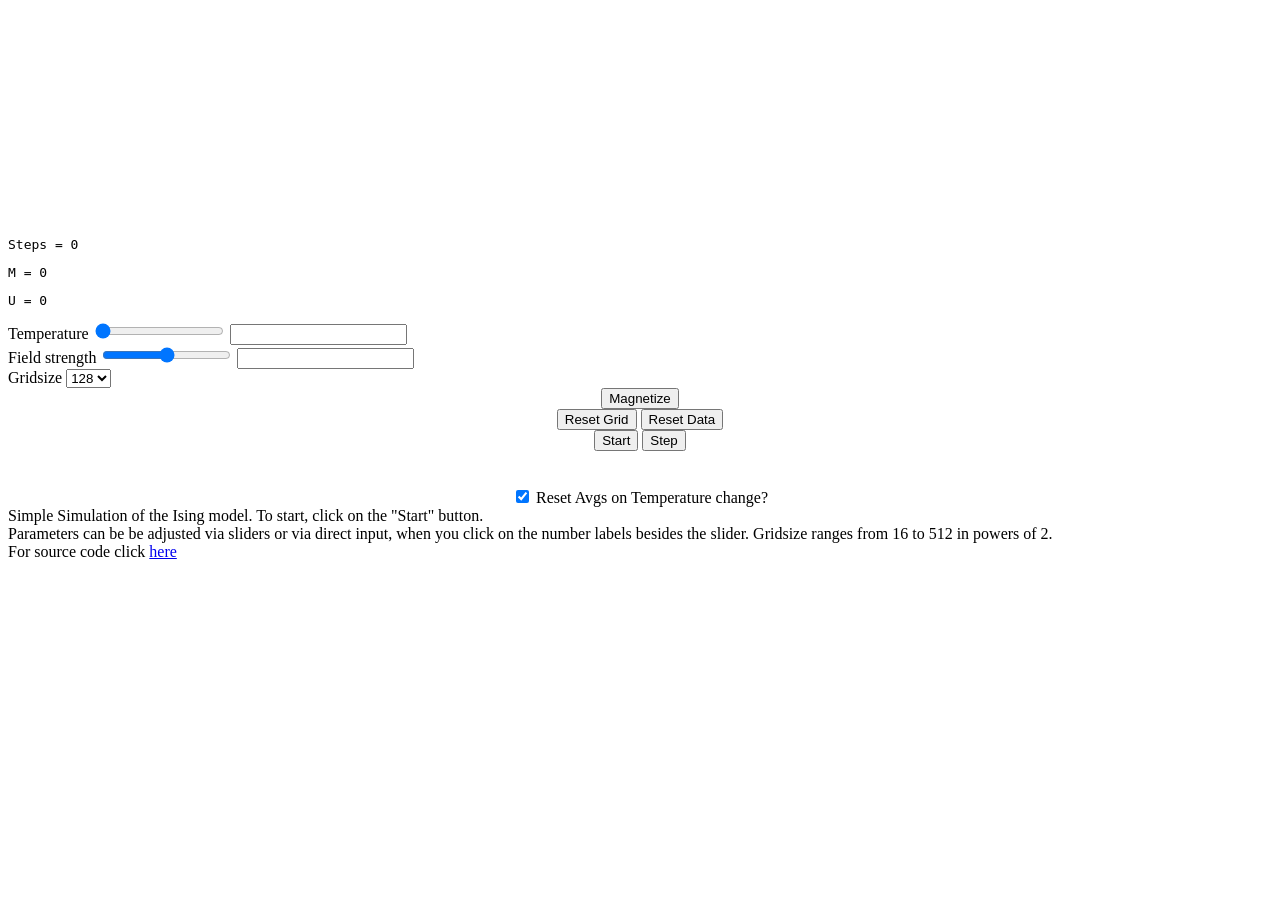
==== lindex.html @ 108fff0a "Create lindex.html" ====
<!DOCTYPE html>
<html>
    <head>
        <meta charset="utf-8">
        <meta name="viewport" content="width=527px,initial-scale=1.0">
        <title>Ising.wasm</title>
        <link type="text/css" rel="stylesheet" href="style.css">
    </head>
    <body>
        <noscript>This page contains webassembly and javascript content, please enable javascript in your browser.</noscript>
        <script src="./bootstrap.js"></script>
        <div id="container">
            
            <div id="canvas">
                <canvas id="grid" width=212 height=212></canvas>
            </div>
            <div id="settings">
                <div id="values">
                    <pre id="mc_steps" class="prelabel">Steps = 0</pre>
                    <pre id="m_avg" class="prelabel">M = 0</pre>
                    <pre id="u_avg" class="prelabel">U = 0</pre>
                    <!--
                    <label id="mc_steps" class="label"></label>
                    <label id="m_mean" class="label"></label>
                    <label id="u_mean" class="label"></label>
                    <label id="xi_mean" class="label"></label>
                    -->
                </div>
                <div id="inputs">
                    <!-- Temperature -->
                    <div class="subinputs">
                        <label id="temp" class="label" title="Temperature">Temperature</label>
                        <input class="inputrange" type="range" id="temp_input" min=-5 max=2 step=0.000001 value=-5></input>
                        <input type="text" id="temp_input_label" class="input_label" title="Temperature"></input>
                        <!--<br>
                        <center>
                        <input type="button" class="button" id="zero_t" value="Zero Temperature"></input>
                        <center>-->
                        <!--<label id="temp_label" class="label" title="Temperature"></label>-->
                    </div>
                    <!-- B field -->
                    <div class="subinputs">
                        <label id="temp" class="label" title="Field_strength">Field strength</label>
                        <input class="inputrange" type="range" id="bfield_input" min=-10 max=10 step=0.00001 value=0.0></input>
                        <input type="text", id="bfield_input_label" class="input_label" title"Field Strength"></input>
                        <!--<br>
                        <center>
                        <input type="button" class="button" id="zero_b" value="Zero B Field"></input>
                        </center>-->
                        <!--<label id="bfield_label" class="label" title="Field Strength"></label>-->
                    </div>
                </div>
                <div id="misc">
                    <div id="sizeselection">
                        <label id="gridlabel" class="label" title="Gridsize">Gridsize</label>
                        <select id='gridsize'>
                            <option value="512">512</option>
                            <option value="256">256</option>
                            <option value="128" selected="selected">128</option>
                            <option value="64">64</option>
                            <option value="32">32</option>
                            <option value="16">16</option>
                        </select>
                    </div>
                    <div id="buttons">
                        <center>
                            <input type="button" class="button" id="magnetize" value="Magnetize"></input>
                            <br>
                            <input type="button" class="button" id="reset_grid" value="Reset Grid"></input>
                            <input type="button" class="button" id="reset_data" value="Reset Data"></input>
                            <br>
                            <input type="button" class="button" id="start_stop" value="Start"></input>
                            <input type="button" class="button" id="step" value="Step"></input>
                            <br>
                            <!--<input type="button" class="button" id="download_grid" value="Download Grid"></input>-->
                            <br>
                            <br>
                            <input type="checkbox" class="checkbox" id="t_change_reset" checked="unchecked"></input>
                            <label for="t_change_reset">Reset Avgs on Temperature change?</label>
                        </center>
                    </div>
                </div>
            </div>
            <!--<div id=qrcode>
                <img src="qrcode.png">
            </div>-->
            <div id="footer">
                Simple Simulation of the Ising model.
                To start, click on the "Start" button.
                <br>
                Parameters can be be adjusted via sliders or via direct input, when you click on the number labels besides the slider. Gridsize ranges from 16 to 512 in powers of 2.
                <br>
                For source code click <a href="https://github.com/aibolem/ising_2d_model/wiki">here</href>
            </div>    
        </div>
    </body>
</html>
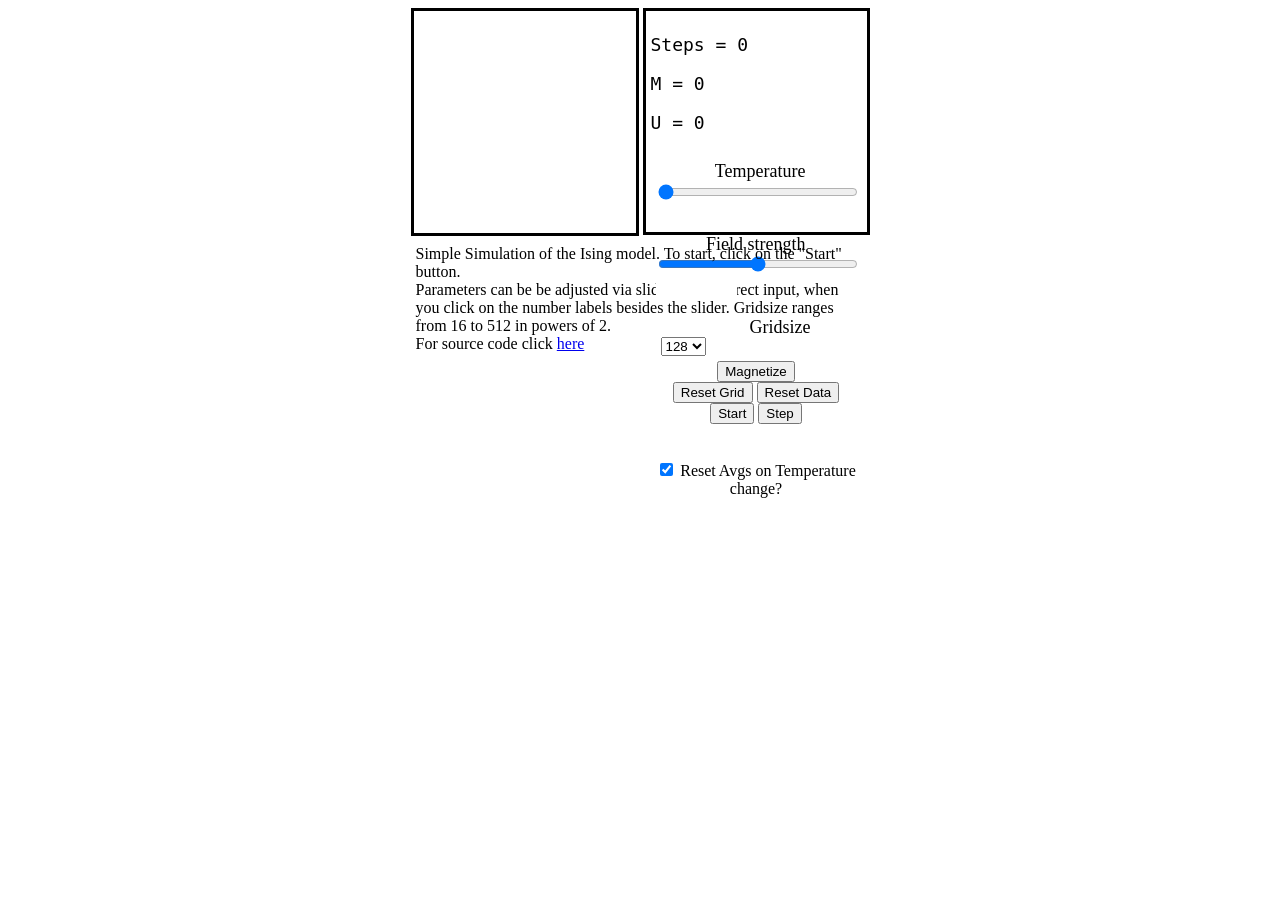
==== commit a402d8cb: "Update lindex.html" ====
--- a/lindex.html
+++ b/lindex.html
@@ -5,7 +5,7 @@
         <meta charset="utf-8">
         <meta name="viewport" content="width=527px,initial-scale=1.0">
         <title>Ising.wasm</title>
-        <link type="text/css" rel="stylesheet" href="style.css">
+        <link type="text/css" rel="stylesheet" href="lstyle.css">
     </head>
     <body>
         <noscript>This page contains webassembly and javascript content, please enable javascript in your browser.</noscript>
--- a/lstyle.css
+++ b/lstyle.css
@@ -0,0 +1,185 @@
+/*#container {
+    height: auto;
+    width: auto;
+    display: grid;
+    grid-template: 212px 212px;
+    gap: 5px;
+    justify-content: center;
+}*/
+
+#canvas {
+    display: inline-block;
+    align: center;
+    height: 212px;
+    width: 212px;
+    padding: 5px;
+    border: 3px;
+    border-color: black;
+    border-style: solid;
+    grid-area: canvas;
+}
+
+@media (max-width: 227px) {
+    body {
+        max-width: 110%;
+        overflow-x: hidden;
+    }
+
+
+    #container {
+        display: grid;
+        justify-content: center;
+        grid-gap: 5px;
+        /*grid-auto-rows: minmax(50px, auto);*/
+        grid-template-rows: 227px 227px;
+        grid-template-areas:
+            'canvas'
+            'settings'
+            'footer';
+    }
+
+    #settings *{
+        font-size: 20px;
+    }
+    
+    
+
+    .button {
+        margin: 2px;
+        padding: 5px;
+    }
+}
+
+@media (min-width: 992px) {
+    #container {
+        display: grid;
+        justify-content: center;
+        grid-gap: 5px;
+        width: 100%;
+        height: 100%;
+        /*grid-auto-rows: minmax(50px, auto);*/
+        grid-template-rows: 227px auto;
+        grid-template-columns: 227px 227px;
+        grid-template-areas:
+            'canvas settings'
+            'footer footer'
+    }
+
+    /*#settings {
+        display: inline-block;
+        /*width: 400px;
+        height: 212px;
+        padding: 5px;
+        vertical-align: top;
+        border: 3px;
+        border-color: black;
+        border-style: solid;
+        justify-content: center;
+    }*/
+}
+
+#settings {
+        display: inline-block;
+        /*width: 400px;
+        height: 212px;*/
+        padding: 5px;
+        vertical-align: top;
+        border: 3px;
+        border-color: black;
+        border-style: solid;
+        justify-content: center;
+    }
+
+#values {
+    width: 380px;
+    height: auto;
+    font-size: 18px;
+    position: center;
+    margin: auto;
+}
+
+.prelabel {
+    width: auto;
+}
+
+#inputs {
+    width: 100%;
+    height: auto;
+    padding: 5px;
+}
+
+.subinputs {
+    height: auto;
+    padding-top: 5px;
+    padding-bottom: 5px;
+}
+
+.inputrange {
+    position: center;
+    vertical-align: middle;
+    width: 200px;
+}
+
+.label {
+    position: relative;
+    display: inline-block;
+    /*padding-right: 6px;*/
+    text-align: right;
+    vertical-align: middle;
+    width: 150px;
+    height: 20px;
+    font-size: 18px;
+}
+
+.input_label {
+    position: relative;
+    display: inline-block;
+    padding-right: 6px;
+    text-align: left;
+    vertical-align: middle;
+    width: 73px;
+    height: 20px;
+    font-size: 15px;
+    border: none;
+}
+
+#temp_label {
+    text-align: left;
+    padding-left: 6px;
+}
+
+#bfield_label {
+    text-align: left;
+    padding-left: 6px;
+}
+
+#misc {
+    padding: 5px;
+}
+
+#sizeselection {
+    padding: 5px;
+}
+
+#gridsize {
+    padding: 0px;
+}
+
+#qrcode {
+    display: inline-block;
+    width: 100%;
+    height: 300px;
+    display: flex;
+    justify-content: center;
+    align-items: center;
+}
+
+.button {
+    width: auto;
+    height: auto;
+}
+
+#footer {
+    padding: 5px;
+    grid-area: footer;
+}
